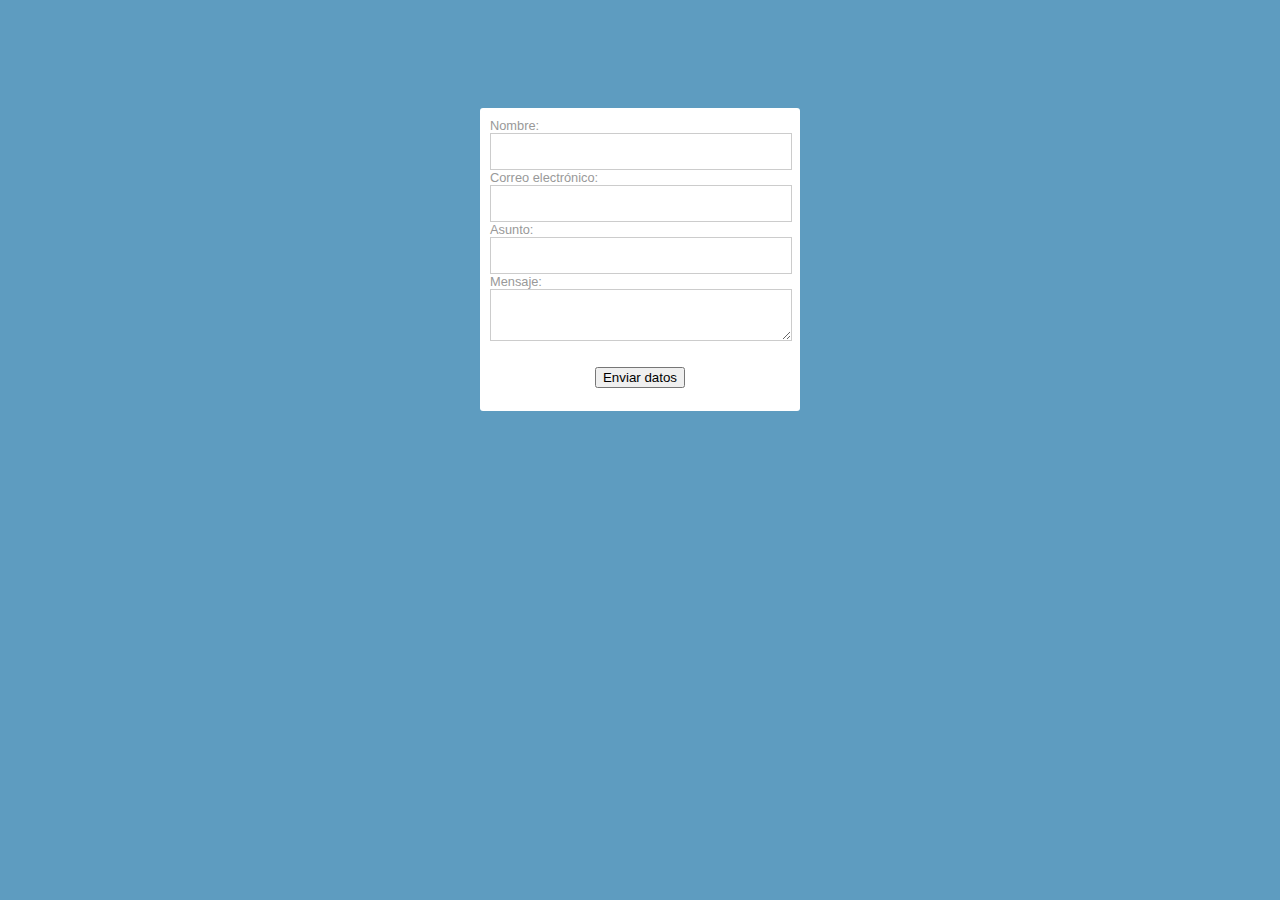
==== index.html @ 183f54b3 "Cambio de nombre a index" ====
<!DOCTYPE html>
<html lang="en">
<head>
    <meta charset="UTF-8">
    <meta http-equiv="X-UA-Compatible" content="IE=edge">
    <meta name="viewport" content="width=device-width, initial-scale=1.0">
    <!-- CSS only -->
    <link href="https://cdn.jsdelivr.net/npm/bootstrap@5.2.0-beta1/dist/css/bootstrap.min.css" rel="stylesheet" integrity="sha384-0evHe/X+R7YkIZDRvuzKMRqM+OrBnVFBL6DOitfPri4tjfHxaWutUpFmBp4vmVor" crossorigin="anonymous">

    <!-- css personal-->
    <link rel="stylesheet" href="/CSS/main.css">
    <title>Form</title>
</head>
<body>
  <div class="container">
    <form action="" method="post">
        <label>Nombre:</label>
        <input type="text" id="name" class="field" required><br/>

        <label>Correo electrónico:</label>
        <input type="email" id="email" class="field" required><br/>

        <label>Asunto:</label>
        <input type="text" id="asunto" class="field" required><br/>

        <label>Mensaje:</label>
        <textarea class="field" id="mensaje" required></textarea><br/>

        <p class="center-content"><button type="submit" id="submit" onclick="send_data()"class="btn btn-success">Enviar datos</button></p>
        <div id="msgs"></div>
    </form>
    
</div>

<script>
    function send_data()
    {   

        event.preventDefault();

        var inputs = document.getElementsByTagName("input")
        var textareas = document.getElementsByTagName("textarea")
        var alert = document.createElement("div")
    
        var usuario = {name : document.getElementById("name"),
                       email : document.getElementById("email"),
                       asunto : document.getElementById("asunto"),
                       mensaje : document.getElementById("mensaje")
                      }

        console.log(usuario.name.value,usuario.email.value,usuario.asunto.value,usuario.mensaje.value)
        
        for(var i = 0;i<inputs.length;i++)
        {
            inputs[i].value = '';
        }

        for(var i = 0;i<textareas.length;i++)
        {   
            if(textareas[i].value != ''){
                textareas[i].value = '';
            }
            
        }

        alert.innerHTML = `<div class="alert alert-primary" role="alert">
        Se han enviado sus datos
</div>`

 

        document.getElementById("msgs").appendChild(alert)
    
    }

</script>
</body>
</html>
---- CSS/main.css ----
body {
    font-family: Arial;
    background-color: #5e9cc0;
    box-sizing: border-box;
}

.container{

    padding-top: 100px;

}

form{

    background-color: white;
    border-radius: 3PX;
    color: #999;
    font-size: 0.8em;
    padding: 10PX;
    margin: 0 auto;
    width: 300px;

}

label{
    padding-top:10px;
}
input,textarea{
    border: 0;
    outline: none;
}

.field{
    
    border:solid 1px #ccc;
    padding: 10px;
    width: 280px;
}

.field:focus{
    border-color: #18A383;
}

.center-content{
    padding-top: 10px;
    text-align: center;
}
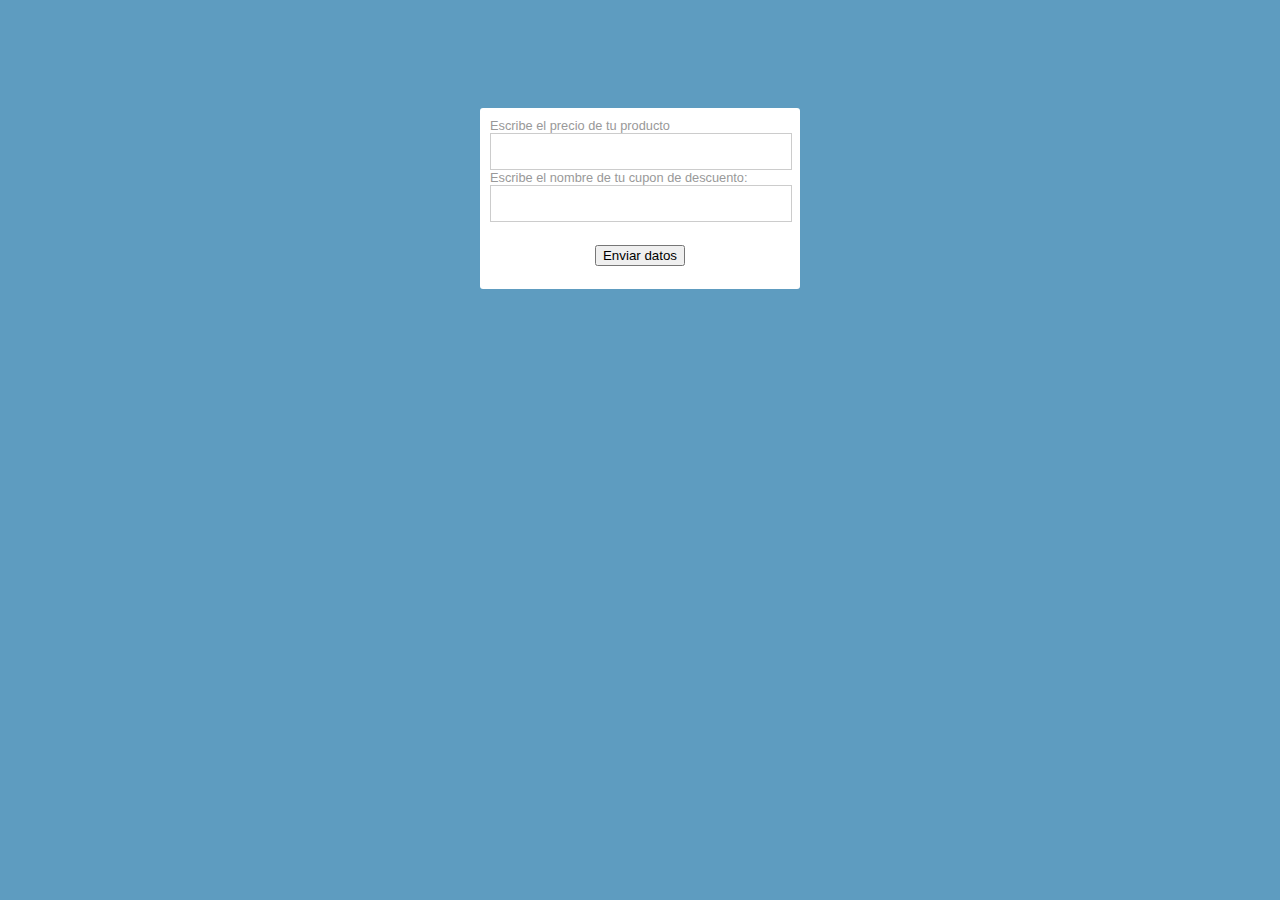
==== commit ae9583f7: "Desarrollo final" ====
--- a/index.html
+++ b/index.html
@@ -8,70 +8,180 @@
     <link href="https://cdn.jsdelivr.net/npm/bootstrap@5.2.0-beta1/dist/css/bootstrap.min.css" rel="stylesheet" integrity="sha384-0evHe/X+R7YkIZDRvuzKMRqM+OrBnVFBL6DOitfPri4tjfHxaWutUpFmBp4vmVor" crossorigin="anonymous">
 
     <!-- css personal-->
-    <link rel="stylesheet" href="/CSS/main.css">
+    <link rel="stylesheet" href="CSS/main.css">
     <title>Form</title>
 </head>
 <body>
   <div class="container">
-    <form action="" method="post">
-        <label>Nombre:</label>
-        <input type="text" id="name" class="field" required><br/>
+    <form action="" id="form">
+        <label>Escribe el precio de tu producto</label>
+        <input type="number" id="InputPrice" class="field" required><br/>
 
-        <label>Correo electrónico:</label>
-        <input type="email" id="email" class="field" required><br/>
+        <label>Escribe el nombre de tu cupon de descuento:</label>
+        <input type="InputCoupon" id="InputCoupon" class="field" required><br/>
 
-        <label>Asunto:</label>
-        <input type="text" id="asunto" class="field" required><br/>
-
-        <label>Mensaje:</label>
-        <textarea class="field" id="mensaje" required></textarea><br/>
-
-        <p class="center-content"><button type="submit" id="submit" onclick="send_data()"class="btn btn-success">Enviar datos</button></p>
-        <div id="msgs"></div>
+        <p class="center-content"><button type="submit" id="submit" class="btn btn-success">Enviar datos</button></p>
+        <div id="msg"></div>
     </form>
     
 </div>
 
 <script>
-    function send_data()
-    {   
 
-        event.preventDefault();
 
-        var inputs = document.getElementsByTagName("input")
-        var textareas = document.getElementsByTagName("textarea")
-        var alert = document.createElement("div")
-    
-        var usuario = {name : document.getElementById("name"),
-                       email : document.getElementById("email"),
-                       asunto : document.getElementById("asunto"),
-                       mensaje : document.getElementById("mensaje")
+document.getElementById('form').addEventListener('submit',function(e)
+
+         {
+
+        e.preventDefault();
+
+        var inputs = document.getElementsByTagName('input')
+
+        const User = {price : document.getElementById("InputPrice").value,
+                        coupon: document.getElementById("InputCoupon").value,
                       }
+        
+        const Coupons = [
+        {
+            name: "JuanDC_es_Batman",
+            discount: 15,
+        },
+        {
+            name: "pero_no_le_digas_a_nadie",
+            discount: 30,
+        },
+        {
+            name: "es_un_secreto",
+            discount: 25,
+        },
+        ];
 
-        console.log(usuario.name.value,usuario.email.value,usuario.asunto.value,usuario.mensaje.value)
+
+        function Calculate_Discounted_Price(Price,Discount)
+        {
+            const Price_less_Discount = 100 - Discount
+            const Price_With_Discount = (Price * Price_less_Discount)/100
+            
+            return Price_With_Discount
+
+
+        }
+
+        const Is_Coupon_Value_Valid = function (Coupon){
+            return Coupon.name === User.coupon;
+        }
+
+        const UserCoupon = Coupons.find(Is_Coupon_Value_Valid);
+
+        if(!UserCoupon){
+            alert("El cupon " + User.coupon + " no es válido");
+        }else
+        
+        {
+
+            const Discount = UserCoupon.discount;
+
+            const Price = User.price
+
+
+            const Price_With_Discount = Calculate_Discounted_Price(Price,Discount);
+
+            const msg = document.getElementById("msg");
+            msg.innerHTML = "El precio con descuento es: $" + Price_With_Discount;
+            
+        }
+
+
+        for(var i = 0;i<inputs.length;i++)
+        {
+            inputs[i].value = '';
+        }
+  
+        }
+
+)
+
+/*
+
+
+/*
+document.getElementById('form').addEventListener('submit',function(e)
+
+         {
+
+        e.preventDefault();
+
+        var inputs = document.getElementsByTagName('input')
+
+        const User = {price : document.getElementById("InputPrice").value,
+                        coupon: document.getElementById("InputCoupon").value,
+                      }
+        
+        const Coupons = [
+                        {
+                            name: "JuanDC_es_Batman",
+                            discount: 15,
+                        },
+                        {
+                            name: "pero_no_le_digas_a_nadie",
+                            discount: 30,
+                        },
+                        {
+                            name: "es_un_secreto",
+                            discount: 25,
+                        },
+                        ];
         
         for(var i = 0;i<inputs.length;i++)
         {
             inputs[i].value = '';
         }
 
-        for(var i = 0;i<textareas.length;i++)
-        {   
-            if(textareas[i].value != ''){
-                textareas[i].value = '';
-            }
+        function Calculate_Discounted_Price(Price,Discount)
+        {
+            const Price_less_Discount = 100 - Discount
+            const Price_With_Discount = (Price * Price_less_Discount)/100
             
+            return Price_With_Discount
+
+
         }
 
-        alert.innerHTML = `<div class="alert alert-primary" role="alert">
-        Se han enviado sus datos
-</div>`
 
- 
+        console.log(Calculate_Discounted_Price(100,10))
+    }
 
-        document.getElementById("msgs").appendChild(alert)
+
+        /*
+
+        const Is_Coupon_Value_Valid = function (Coupon){
+            return Coupon.name === User.coupon;
+        }
+
+        const UserCoupon = Coupons.find(Is_Coupon_Value_Valid);
+
+        if(!UserCoupon){
+            alert("El cupon" + User.coupon + "no es válido");
+
+        }else
+        
+        {
+
+            const Discount = User.Discount;
+
+            const Price = User.price
+
+            const Price_With_Discount = Calculate_Discounted_Price(Price,Discount);
+
+            const msg = document.getElementById("msg");
+            msg.innerHTML = "El precio con descuento es: $" + Price_With_Discount;
+        }
+
+        
     
     }
+
+    */
 
 </script>
 </body>
